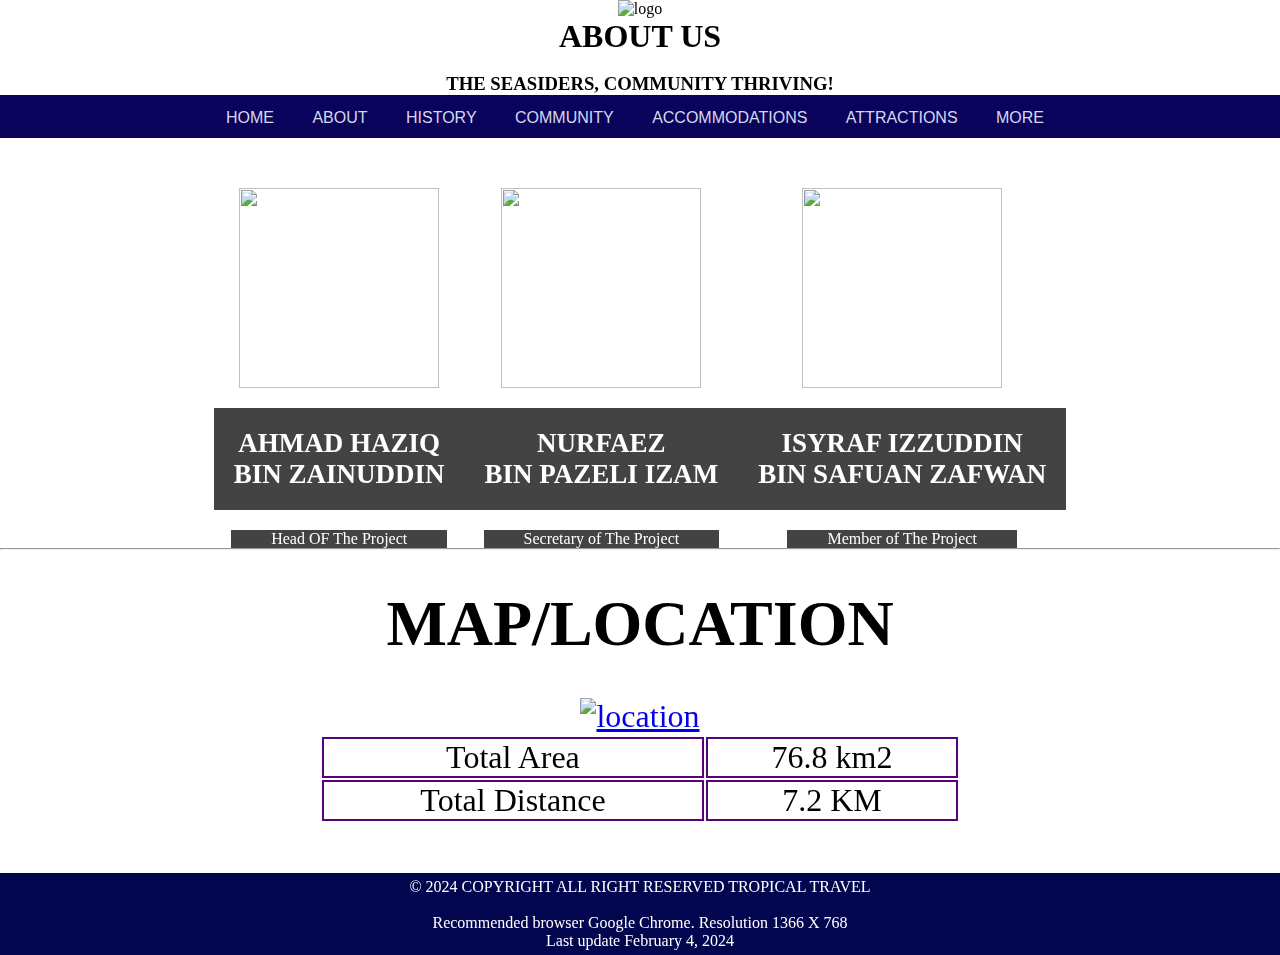
==== about.html @ d2193a66 "Add files via upload" ====
<!DOCTYPE html>
<html lang="en">
<head>
	<meta charset="UTF-8">
	<meta name="viewport" content="width=device-width, initial-scale=1.0">
	<title>TROPICAL TRAVEL</title>
	<link rel="stylesheet" text="text/css" href="style.css">
</head>

<!--HEADER CLOSED-->
<header>
	<div class="logo">
	<img src="images/LOGO_1-removebg-preview.png" alt="logo">
	<div class="header">
	<h1>ABOUT US</h1>
	<br><h3>THE SEASIDERS, COMMUNITY THRIVING!</h3>
	</div>
	</div>
</header>
<!--HEADER CLOSED-->

<!--NAVBAR START-->
<header>
  <nav>
  <ul class="navbar">
    <li><a href="home.html">HOME</a></li>
    <li><a href="about.html">ABOUT</a></li>
    <li><a href="history.html">HISTORY</a></li>
    <li><a href="community.html">COMMUNITY</a>
    <li><a href="accommodation.html">ACCOMMODATIONS</a></li>
    <li><a href="attractions.html">ATTRACTIONS</a></li>
    <li><div class="dropdown"> <a href="more.html">MORE</a>
      <i class="dropbtn"></i></button>
      <div class="dropdown-content">
        <a href="subscribe.html">SUBSCRIBE</a>
        <a href="contactus.html">CONTACT US</a>
        <a href="rateus.html">REVIEW</a>
      </li>
      </div>
  </ul>
  </nav>
  </header>
  <!--NAVBAR CLOSED-->
  
    <video src="video/backgroundlaut3.mp4" autoplay loop muted plays-inline class="background-clip"></video>
    <source src="video/backgroundlaut3.mp4" type="video/mp4">
  
<body>
<section>
    <div class="abt">
      <div class="abtus">
      <img src="images/Muka Ajiq.png" width="35%">
      <h4>AHMAD HAZIQ
        <br>
        BIN ZAINUDDIN
      </h4>
      <p style="background-color: #100e0ec7;">Head OF The Project</p>
      </div>
      <div class="abtus">
      <img src="images/Muka Faez.png" width="10%">
      <h4>NURFAEZ 
        <br> 
        BIN PAZELI IZAM</h4>
      <p style="background-color: #100e0ec7;">Secretary of The Project</p>
      </div>
      <div class="abtus">
      <img src="images/Muka Zed.png" width="40%">
      <h4>ISYRAF IZZUDDIN 
        <br> 
        BIN SAFUAN ZAFWAN</h4>
      <p style="background-color: #100e0ec7;">Member of The Project</p>
      </div>
    </div>

    <hr>
    <br>
    <h1>MAP/LOCATION</h1><br>
      <a href="https://www.google.com/maps/place/Pulau+Aur/@2.4578835,104.5074509,10464m/data=!3m1!1e3!4m6!3m5!1s0x31c4cc2e2454df6f:0x9f29f00792d20fef!8m2!3d2.444152!4d104.5247463!16zL20vMDVzNmdj?entry=ttu"><img src="images/maps pualu aur.png" alt="location" width="50%"></a><br>
        <table class="t1">
          <tr>
          <td>Total Area</td>
          <td>76.8 km2</td>
          </tr>
          <tr>
          <td>Total Distance</td>
          <td>7.2 KM</td>
          </tr>
        </table> 
  
</section>

<!--FOOTER OPEN-->
<footer>
	<p>&copy; 2024 COPYRIGHT ALL RIGHT RESERVED TROPICAL TRAVEL</p>
  <br>
  <p>Recommended browser Google Chrome. Resolution 1366 X 768<br>
  Last update February 4, 2024</small></p>
</footer>
<!--FOOTER CLOSED-->

</body>
</html>
---- style.css ----
*{
    margin: 0;
    padding: 0;
}

body{
    font-family: 'Gill Sans', 'Gill Sans MT', Calibri, 'Trebuchet MS', sans-serif;
    margin: auto;
    padding: 0;
}

header {
  background-image: url(images/backgroundheaderlaut.jpg);
  background-repeat: no-repeat;
  background-size: cover;
  background-position: center;
  color: #000;
  font-family: Cambria, Cochin, Georgia, Times, 'Times New Roman', serif;
  padding: 0%;
  position: relative;
  text-align: center;
  right: auto;
  left: auto;
  image-resolution: fixed;
}


section {
  margin-bottom: 50px;
  margin-top: 50px;
  text-align: center;
  color: #000000;
  font-size: xx-large;
  font-family:Cambria, Cochin, Georgia, Times, 'Times New Roman', serif;
}

#travel {padding-top: 12px;
  padding-bottom: 12px;
  text-align: center;
  color: white;}


/*FOOTER OPEN*/
footer {
    background-color: #01064e;
    color: #fff;
    padding: 5px;
    text-align: center;
    font-family: Cambria, Cochin, Georgia, Times, 'Times New Roman', serif;
  }
  /*FOOTER CLOSED*/

.background-clip {
  position: fixed;
  right: 0;
  bottom: 0;
  z-index: -1;
}

.banner{margin-top: 30px;}

.banner text h1{
    font-size: 50px;
    font-family: Impact, Haettenschweiler, 'Arial Narrow Bold', sans-serif;
}

.logo {
    max-width: 150px; height: auto; position: center; display: inline;
}

nav{
    background-color: #09035c;
    padding: 10px;
}

.navbar{
    padding: 0; margin: 0;
    font-family: 'Franklin Gothic Medium', 'Arial Narrow', Arial, sans-serif;
}

.navbar li{
    display: inline;
    margin-right: 10px;

}

.navbar li a{
    color: #d7d7ee ;text-decoration: solid;padding: 12px;border-radius: 5px;
}

.navbar li a:hover{
    background-color: #1eaaeb; color: #000;
}

.dropbtn {
  background-color: #09035c;
  color: #e9e9e9;
  padding: auto;
  font-size: 20px;
  border: none;
  cursor: pointer;
  font-family: 'Franklin Gothic Medium', 'Arial Narrow', Arial, sans-serif;
}

.dropdown {
  position: relative;
  display: inline-block;
}

.dropdown-content {
  display: none;
  position: absolute;
  background-color: #09035c;
  min-width: 160px;
  box-shadow: 0px 8px 16px 0px rgba(0,0,0,0.2);
  z-index: 1;
}

.dropdown-content a {
  color: rgb(245, 242, 242);
  padding: 12px 16px;
  text-decoration: none;
  display: block;
}

.dropdown-content a:hover {
  background-color: #01064e
}

.dropdown:hover .dropdown-content {
  display: block;
}

.dropdown:hover .dropbtn {
  background-color: #1eaaeb;
}

.section1 {
  width: 80%;
  margin: 80px auto;

}

.title {
  text-align: center;
  font-size: 4vmin;
}

.row {
  display: flex;
  align-items: center;
  width: 100%;
  justify-content: center;
}

.row .col {
  display: flex;
  flex-direction: column;
  align-items: center;
}

.content .row {
  margin-top: 50px;
}

h4 {
  font-size: 3vmin;
  color: white;
  background-color: #100e0ec7;
  padding: 20px; /* Adjust the padding as needed */
  margin: 20px auto;
  display: flex;
  justify-content: center;
  align-items: center;
  max-width: 300px; /* Set a maximum width for the background */
}




p {
  color: white;
  padding: 0px 40px;
}

.content .ctn {
  margin-top: 30px;
}

.ctn {
  padding: 8px 8px;
  background-color: #09035c;
  border-radius: 20px;
  color: whitesmoke;
}

.section .content {
  width: 80%;
  margin: auto 80px;
}

img {
  height: 200px;
  width: 200px;
  text-align: center;
}

.img1 {
  height: 50px;
  width: 50px;
}

.col .p{
  font-size: small;
}

.colq {
  text-align: center; /* Center the content within each colq */
}

.div {
  text-align: center;
}

.culture .row .col {
  width: 50%;
}
.culture .image-gallery {
  display: flex;
  flex-wrap: wrap;

}

.img .image-gallery{
  width: 300px;
  margin: 10px;
}


/* Animations */

img {
  transition: transform 0.5 ease;
}

img:hover {
  transform: scale(1.1);
}

.ctn:hover {
  background-color: #1eaaeb;
  color: #ffffff;
}


  table, td, th {
    border: 2px solid #570279;
  }
  
table {
    border-width: 0cap ;
    width: 50%;
    border: 10px;
  }
  
td {
    text-align: center;
  }
 
.t1 {margin-left: auto;
    margin-right: auto;}

.t2 {margin-left: auto;
    margin-right: auto;}


.trav {margin-left: auto;
   margin-right: auto;
    }

.act { margin-right: auto;
    margin-left: auto;}
  
.fd { margin-right: auto;
  margin-left: auto;}

.abt {display:  flex;
  align-items: center;
  width: 100%;
  justify-content: center;
  color: #000000;
}

.abt .abtus {display: flex;
flex-direction: column;
align-items: center;
}

.content .abt {margin-top: 50px;}

h4 {font-size: 3vmin;
  color: #fff;
  margin: 20px auto;
}

p {color: #fff;
  padding: 0px 40px;
  font-size: medium;
}

.button { background-color: #052144;
  border: none;
  color: white;
  padding: 10px 32px;
  text-align: center;
  text-decoration: none;
  display: inline-block;
  font-size: 16px;
  margin: 4px 2px;
  cursor: pointer;;}


@import url(rating.js);

.container {
    display: grid;
    place-content: center;
    padding: 2rem;
    text-align: center;
    min-height: 200px;
    border-radius: 12px;
    position: relative;
    overflow: hidden;
  }
  .container::after {
    z-index: -1;
    content: "";
    position: absolute;
    width: 100%;
    height: 100%;
    filter: blur(50px) brightness(30%);
  }
  .info {
    margin-bottom: 1rem;
  }
  .emoji {
    font-size: 2rem;
    height: 20px;
    margin-bottom: 1rem;
  }
  .status {
    font-size: 2rem;
    color: honeydew;
  }
  .stars {
    display: flex;
    justify-content: center;
    align-items: center;
    flex-direction: row-reverse;
  }
  .star {
    height: 40px;
    width: 40px;
    cursor: pointer;
  }
  .star svg {
    fill:url(rating.js);
    width: 100%;
    height: 100%;
    stroke: none;
    fill: rgb(0, 0, 0);
  }
  
  .selected svg,
  .selected ~ .star svg {
    fill: #ffc107;
  }
  .star:hover svg,
  .star:hover ~ .star svg {
    fill: gold;
  }

/*REVIEW FEEDBACK*/

form {
  border: 0px solid #ffffff;
}

.container {
  padding: 20px;

}

input[type=text], input[type=submit] {
  width: 100%;
  padding: 12px;
  margin: 8px 0;
  display: inline-block;
  border: 4px solid #021527;
  box-sizing:content-box;
}

input[type=checkbox] {
  margin-top: 16px;
}

input[type=submit] {
  background-color: #0f185c;
  color: white;
  border: none;
  cursor: pointer;
}

input[type=submit]:hover {
  opacity: 0.4;
}
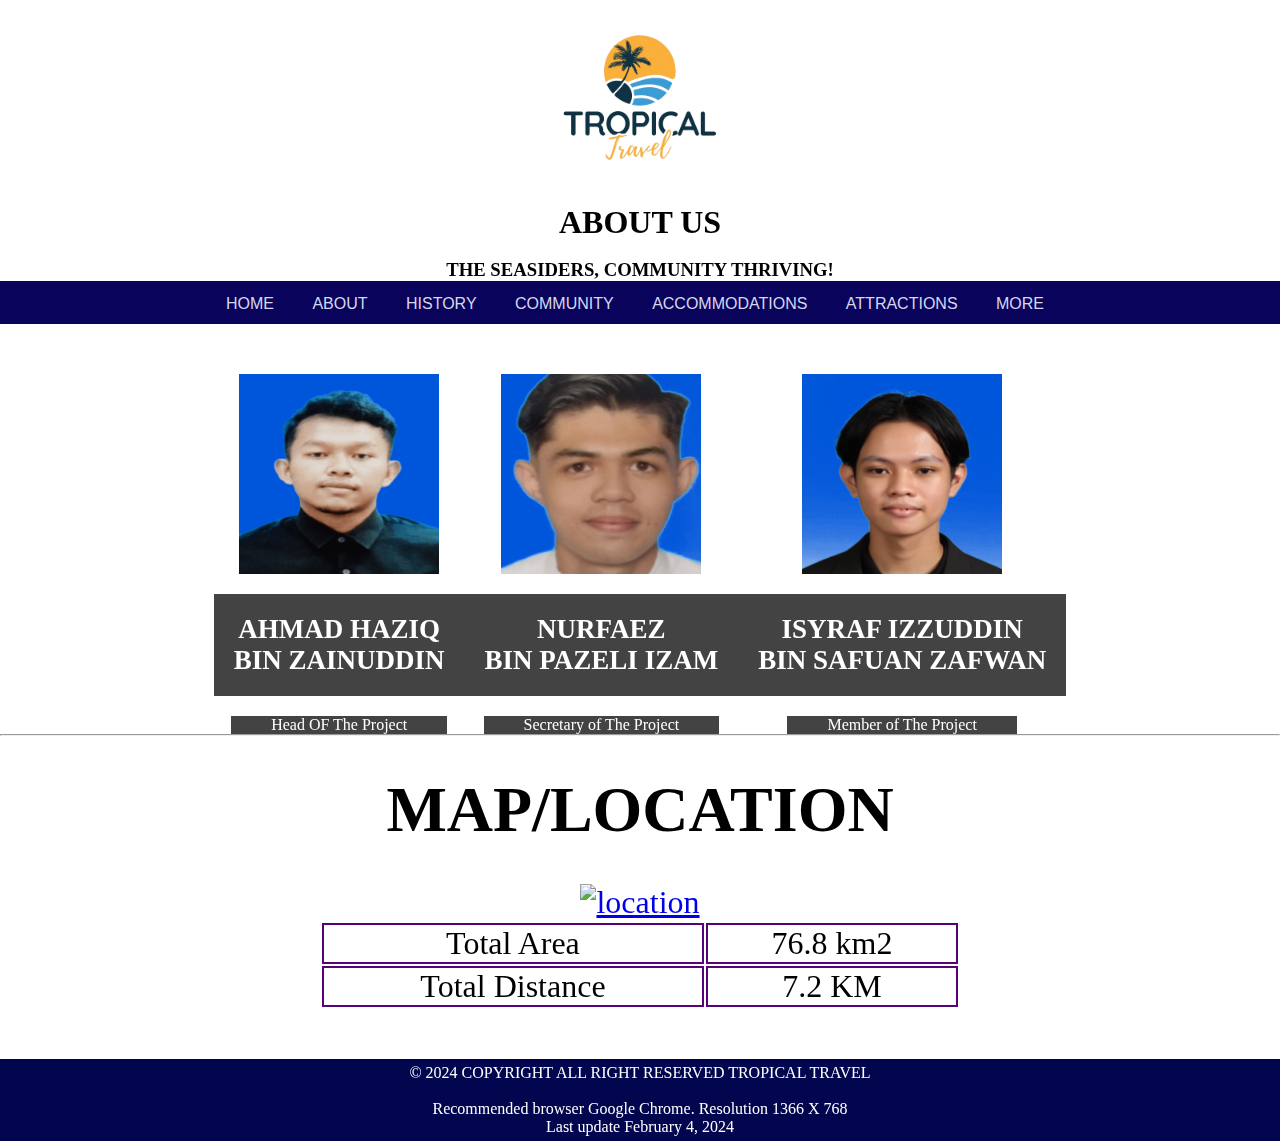
==== commit da6cd614: "Add files via upload" ====
--- a/about.html
+++ b/about.html
@@ -10,7 +10,7 @@
 <!--HEADER CLOSED-->
 <header>
 	<div class="logo">
-	<img src="images/LOGO_1-removebg-preview.png" alt="logo">
+	<img src="LOGO_1-removebg-preview.png" alt="logo">
 	<div class="header">
 	<h1>ABOUT US</h1>
 	<br><h3>THE SEASIDERS, COMMUNITY THRIVING!</h3>
@@ -49,7 +49,7 @@
 <section>
     <div class="abt">
       <div class="abtus">
-      <img src="images/Muka Ajiq.png" width="35%">
+      <img src="Muka Ajiq.png" width="35%">
       <h4>AHMAD HAZIQ
         <br>
         BIN ZAINUDDIN
@@ -57,14 +57,14 @@
       <p style="background-color: #100e0ec7;">Head OF The Project</p>
       </div>
       <div class="abtus">
-      <img src="images/Muka Faez.png" width="10%">
+      <img src="Muka Faez.png" width="10%">
       <h4>NURFAEZ 
         <br> 
         BIN PAZELI IZAM</h4>
       <p style="background-color: #100e0ec7;">Secretary of The Project</p>
       </div>
       <div class="abtus">
-      <img src="images/Muka Zed.png" width="40%">
+      <img src="Muka Zed.png" width="40%">
       <h4>ISYRAF IZZUDDIN 
         <br> 
         BIN SAFUAN ZAFWAN</h4>
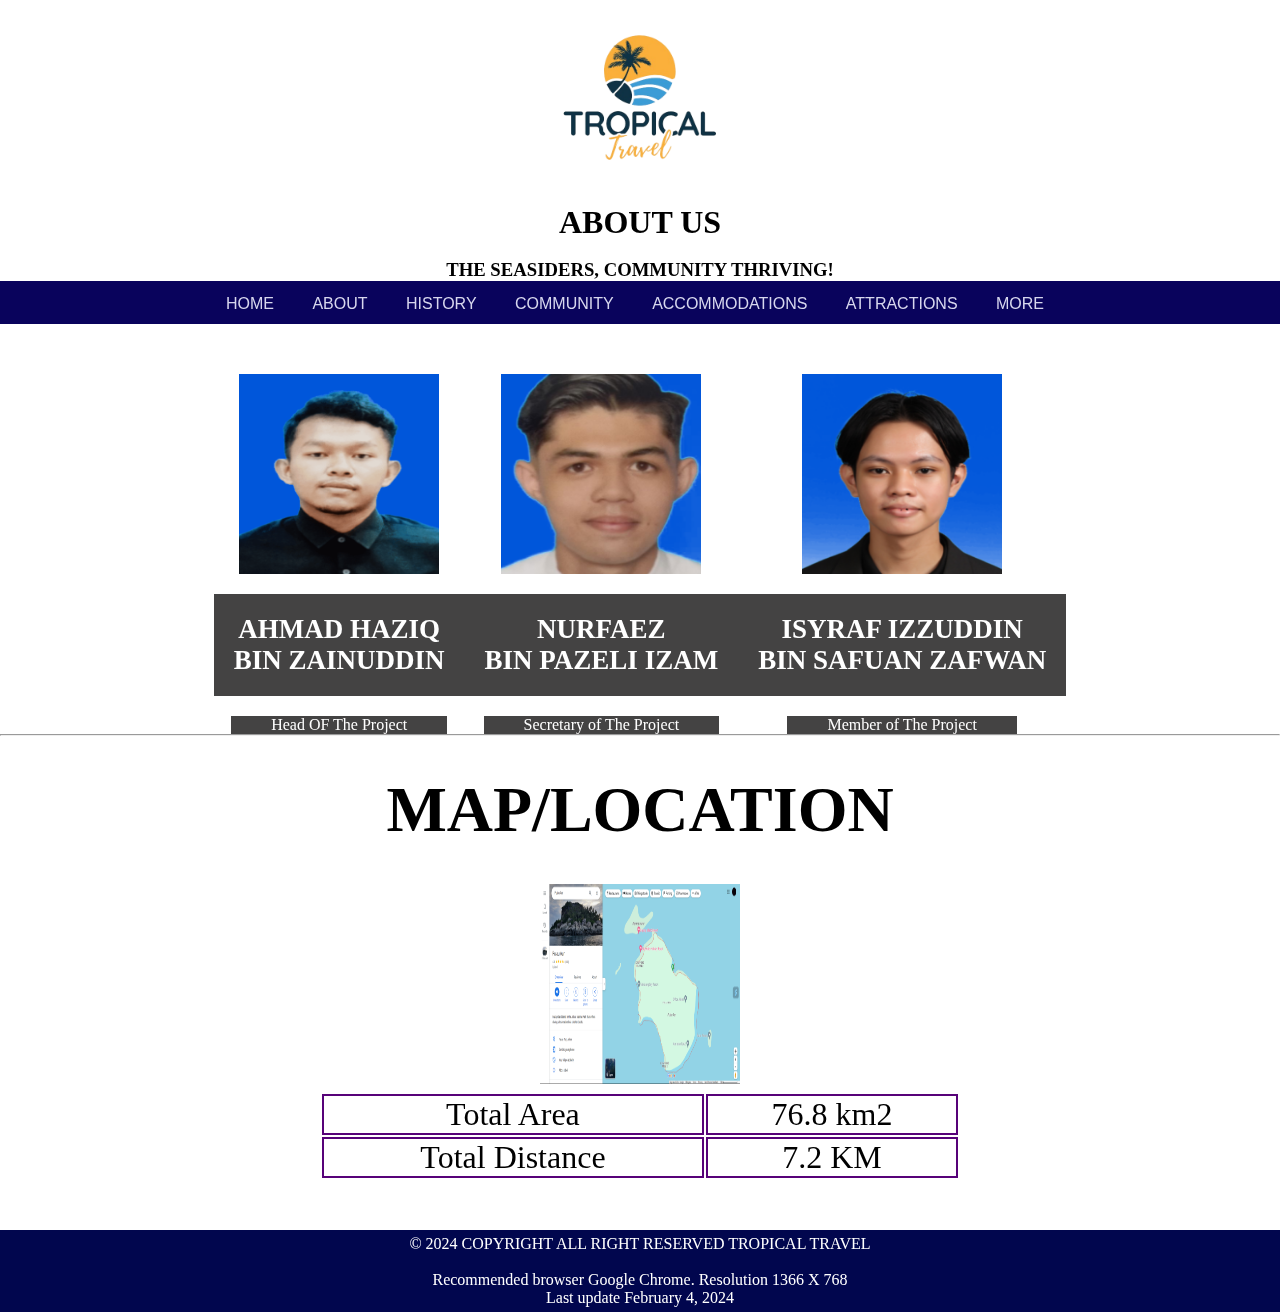
==== commit 67e2f370: "Add files via upload" ====
--- a/about.html
+++ b/about.html
@@ -75,7 +75,7 @@
     <hr>
     <br>
     <h1>MAP/LOCATION</h1><br>
-      <a href="https://www.google.com/maps/place/Pulau+Aur/@2.4578835,104.5074509,10464m/data=!3m1!1e3!4m6!3m5!1s0x31c4cc2e2454df6f:0x9f29f00792d20fef!8m2!3d2.444152!4d104.5247463!16zL20vMDVzNmdj?entry=ttu"><img src="images/maps pualu aur.png" alt="location" width="50%"></a><br>
+      <a href="https://www.google.com/maps/place/Pulau+Aur/@2.4578835,104.5074509,10464m/data=!3m1!1e3!4m6!3m5!1s0x31c4cc2e2454df6f:0x9f29f00792d20fef!8m2!3d2.444152!4d104.5247463!16zL20vMDVzNmdj?entry=ttu"><img src="maps pualu aur.png" alt="location" width="50%"></a><br>
         <table class="t1">
           <tr>
           <td>Total Area</td>
